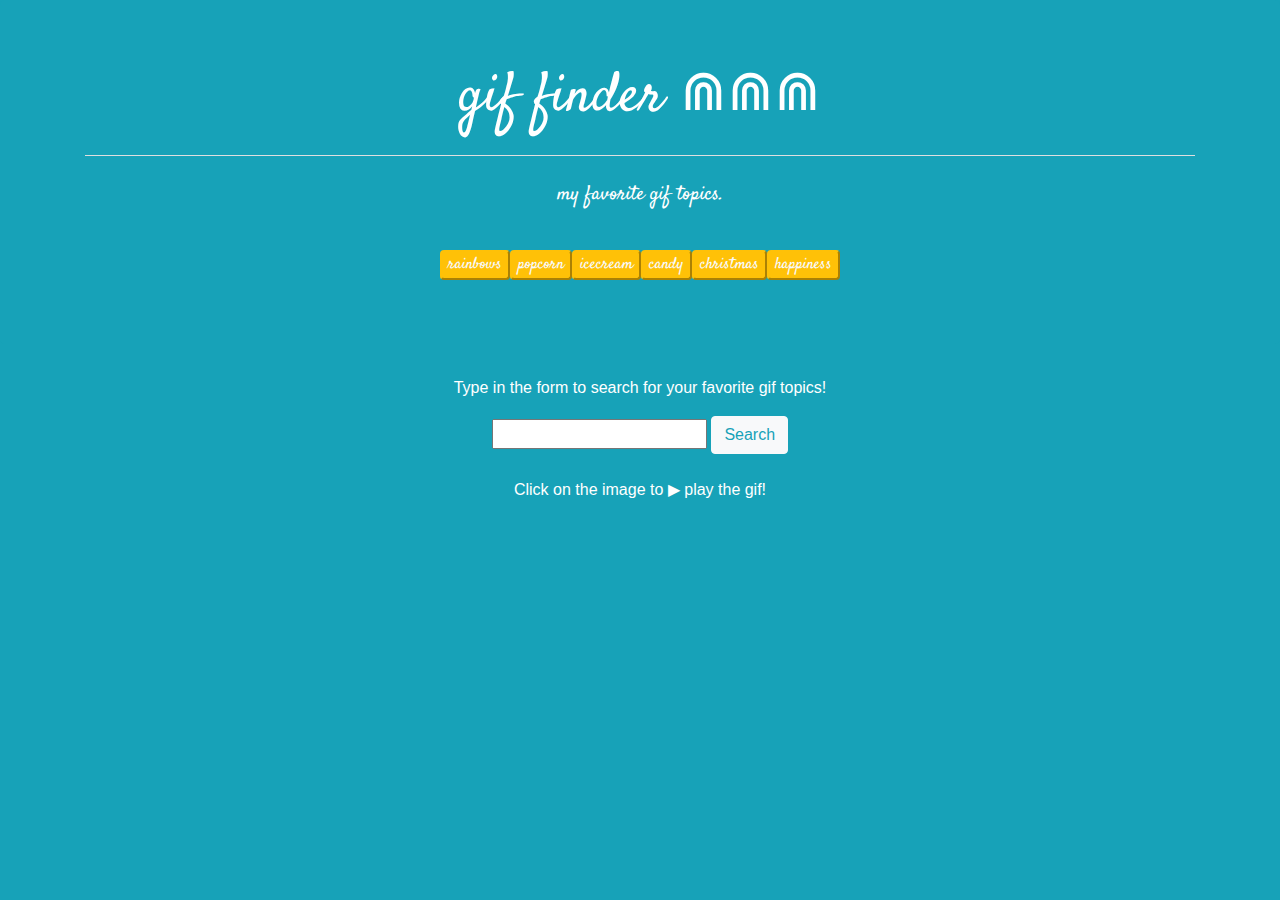
==== index.html @ bd011312 "changed my html page name from giphy to index so that the eployed link will work" ====
<!DOCTYPE html>
<html lang="en">

<head>
    <meta charset="UTF-8">
    <meta name="viewport" content="width=device-width, initial-scale=1.0">
    <meta http-equiv="X-UA-Compatible" content="ie=edge">
    <title>Giphy by Nicole</title>
    <link rel="stylesheet" href="giphy.css">
    <link rel="application/javascript" href="new.js">
    <link rel="stylesheet" href="https://maxcdn.bootstrapcdn.com/bootstrap/4.0.0/css/bootstrap.min.css"
        integrity="sha384-Gn5384xqQ1aoWXA+058RXPxPg6fy4IWvTNh0E263XmFcJlSAwiGgFAW/dAiS6JXm" crossorigin="anonymous">
    <link href="https://fonts.googleapis.com/css?family=Satisfy&display=swap" rel="stylesheet">
    <link href="https://fonts.googleapis.com/css?family=Pontano+Sans|Satisfy&display=swap" rel="stylesheet">

</head>


<body class="bg-info">

    <div class="jumbotron bg-info text-white">
        <div class="container">
            <h1 class="display-4 text-center">gif finder ⋒⋒⋒</h1>
            <hr class="my-4 bg-light">
            <p class="lead text-center">my favorite gif topics.
            </p>
            <br>
            <div class="text-center" id="buttons-go-here"></div>
        </div>
    </div>



    <p class="text-center text-white">
        Type in the form to search for your favorite gif topics!
    </p>

    <form class="text-center">
        <input id="search-form"></input>
        <button class="btn btn-light text-info" id="search-button">Search</button>
    </form>

    <br>

    <p class="text-center text-white">
        Click on the image to ▶ play the gif!
    </p>



    <div class="row" id="gifs-appear-here"></div>

    <script src="https://cdnjs.cloudflare.com/ajax/libs/jquery/3.2.1/jquery.min.js"></script>

    <script src="new.js"></script>


</body>




</html>
---- giphy.css ----
.jumbotron {
    font-family: 'Satisfy', cursive;
};

.topic {
    font-family: 'Satisfy', cursive;
};
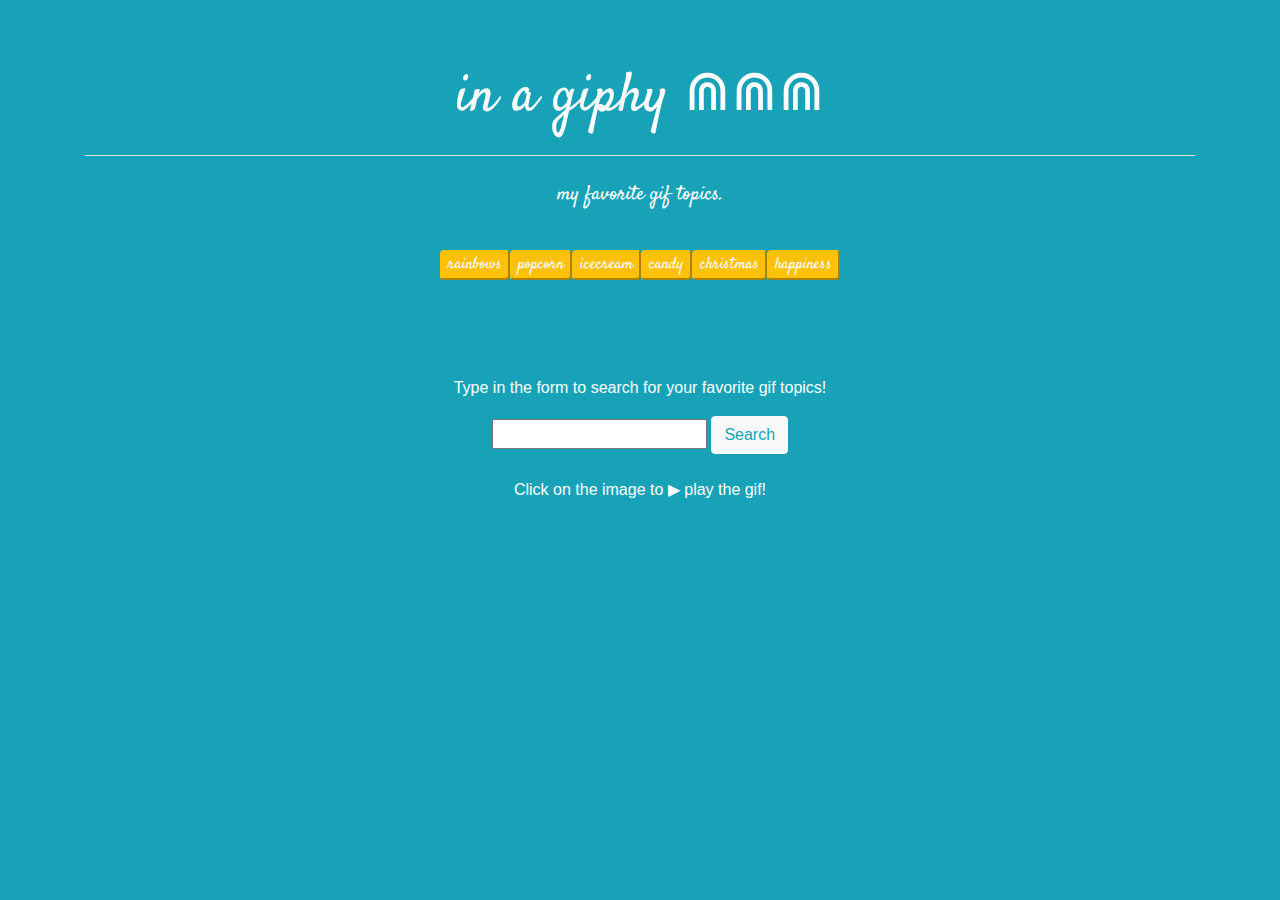
==== commit c43f67e3: "changed the title of my document and a few lines of header" ====
--- a/index.html
+++ b/index.html
@@ -5,13 +5,14 @@
     <meta charset="UTF-8">
     <meta name="viewport" content="width=device-width, initial-scale=1.0">
     <meta http-equiv="X-UA-Compatible" content="ie=edge">
-    <title>Giphy by Nicole</title>
+    <title>In a Giphy</title>
     <link rel="stylesheet" href="giphy.css">
     <link rel="application/javascript" href="new.js">
     <link rel="stylesheet" href="https://maxcdn.bootstrapcdn.com/bootstrap/4.0.0/css/bootstrap.min.css"
         integrity="sha384-Gn5384xqQ1aoWXA+058RXPxPg6fy4IWvTNh0E263XmFcJlSAwiGgFAW/dAiS6JXm" crossorigin="anonymous">
     <link href="https://fonts.googleapis.com/css?family=Satisfy&display=swap" rel="stylesheet">
     <link href="https://fonts.googleapis.com/css?family=Pontano+Sans|Satisfy&display=swap" rel="stylesheet">
+    <link rel="shortcut icon" type="image/png" href="/Giphy Favicon.jpg"/>
 
 </head>
 
@@ -20,7 +21,7 @@
 
     <div class="jumbotron bg-info text-white">
         <div class="container">
-            <h1 class="display-4 text-center">gif finder ⋒⋒⋒</h1>
+            <h1 class="display-4 text-center">in a giphy ⋒⋒⋒</h1>
             <hr class="my-4 bg-light">
             <p class="lead text-center">my favorite gif topics.
             </p>
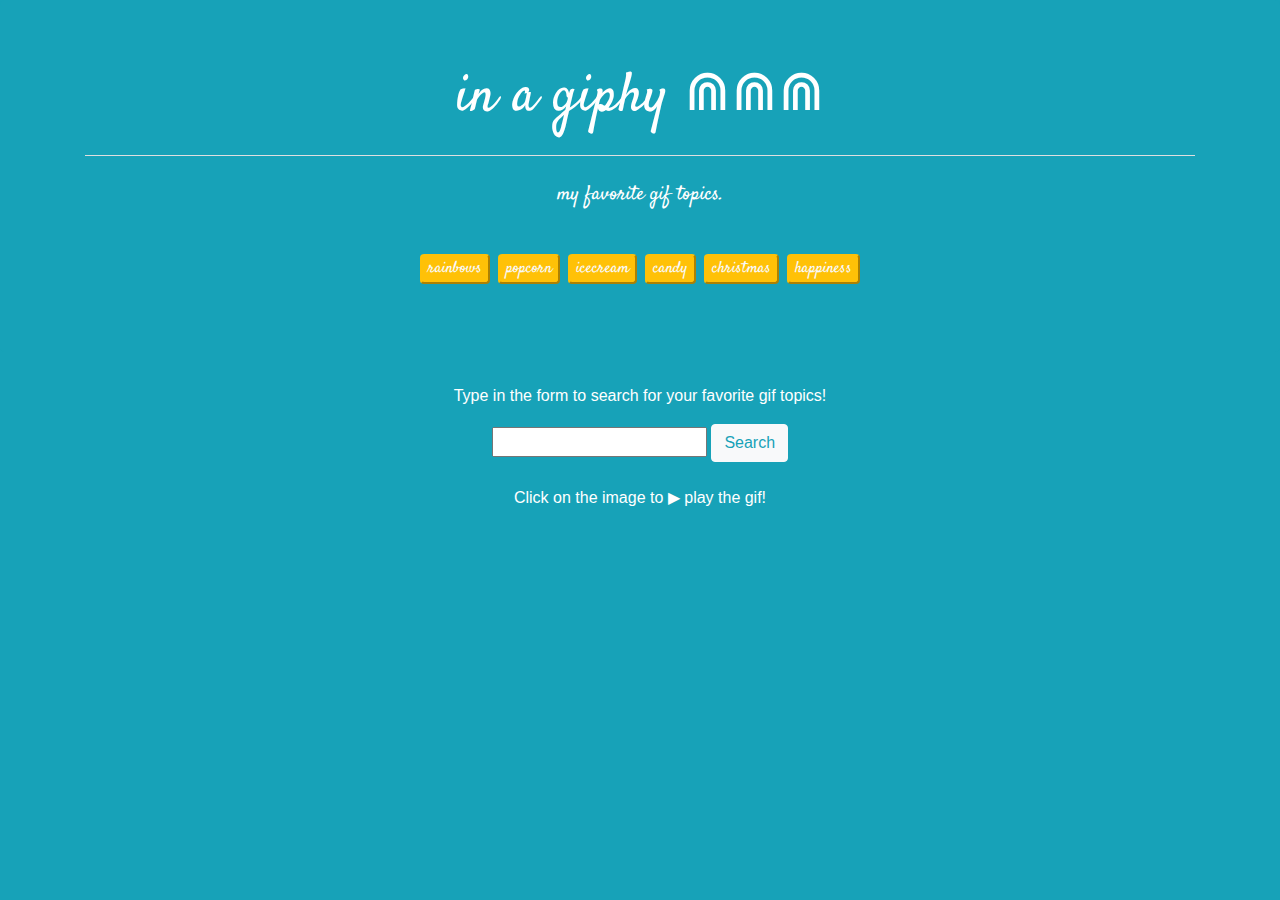
==== commit 4824c6ba: "put a margin in with bootstrap m-1 to apply to my buttons" ====
--- a/index.html
+++ b/index.html
@@ -6,13 +6,14 @@
     <meta name="viewport" content="width=device-width, initial-scale=1.0">
     <meta http-equiv="X-UA-Compatible" content="ie=edge">
     <title>In a Giphy</title>
-    <link rel="stylesheet" href="giphy.css">
-    <link rel="application/javascript" href="new.js">
+    
+    <link rel="application/javascript" href="/new.js">
     <link rel="stylesheet" href="https://maxcdn.bootstrapcdn.com/bootstrap/4.0.0/css/bootstrap.min.css"
         integrity="sha384-Gn5384xqQ1aoWXA+058RXPxPg6fy4IWvTNh0E263XmFcJlSAwiGgFAW/dAiS6JXm" crossorigin="anonymous">
     <link href="https://fonts.googleapis.com/css?family=Satisfy&display=swap" rel="stylesheet">
     <link href="https://fonts.googleapis.com/css?family=Pontano+Sans|Satisfy&display=swap" rel="stylesheet">
-    <link rel="shortcut icon" type="image/png" href="/Giphy Favicon.jpg"/>
+    <link rel="icon" type="image/png" href="/Giphy Favicon.jpg" />
+    <link rel="stylesheet" href="/giphy.css">
 
 </head>
 
@@ -26,30 +27,37 @@
             <p class="lead text-center">my favorite gif topics.
             </p>
             <br>
+
             <div class="text-center" id="buttons-go-here"></div>
         </div>
     </div>
 
 
+    <div class="row">
+        <div class="col-lg-12 col-12">
 
-    <p class="text-center text-white">
-        Type in the form to search for your favorite gif topics!
-    </p>
+            <p class="text-center text-white">
+                Type in the form to search for your favorite gif topics!
+            </p>
 
-    <form class="text-center">
-        <input id="search-form"></input>
-        <button class="btn btn-light text-info" id="search-button">Search</button>
-    </form>
+            <form class="text-center">
+                <input id="search-form"></input>
+                <button class="btn btn-light text-info" id="search-button">Search</button>
+            </form>
 
-    <br>
+            <br>
 
-    <p class="text-center text-white">
-        Click on the image to ▶ play the gif!
-    </p>
+            <p class="text-center text-white">
+                Click on the image to ▶ play the gif!
+            </p>
+        </div>
+    </div>
 
-
-
-    <div class="row" id="gifs-appear-here"></div>
+    <div class="row">
+        <div class="col-lg-12">
+            <div id="gifs-appear-here"></div>
+        </div>
+    </div>
 
     <script src="https://cdnjs.cloudflare.com/ajax/libs/jquery/3.2.1/jquery.min.js"></script>
 
--- a/giphy.css
+++ b/giphy.css
@@ -1,7 +1,12 @@
 .jumbotron {
     font-family: 'Satisfy', cursive;
+    
 };
 
-.topic {
-    font-family: 'Satisfy', cursive;
+.topic-button {
+    margin: 3px !important;
 };
+
+#gifs-appear-here {
+min-width: 99%;
+};